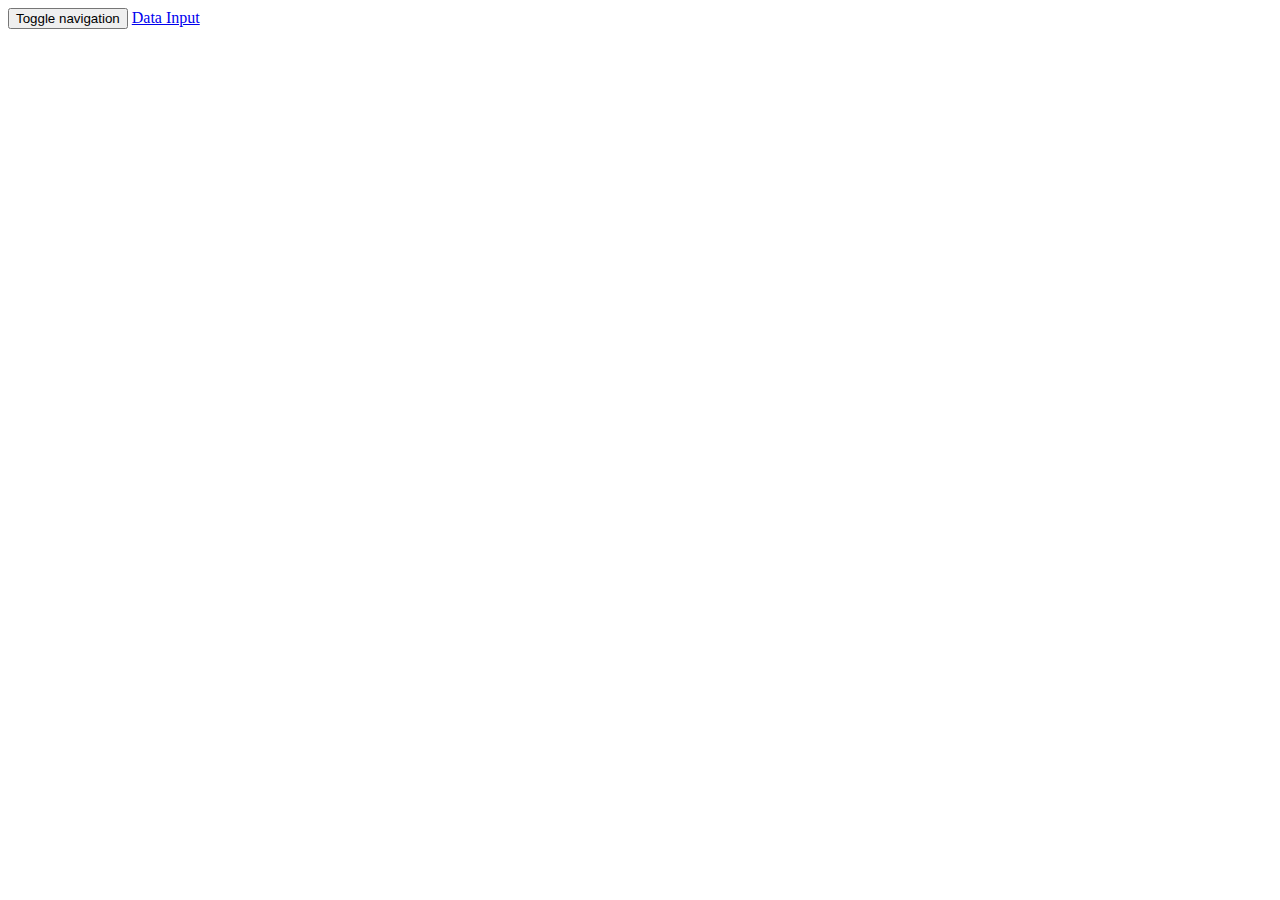
==== src/main/resources/templates/control.html @ 96987534 "Refinements to the backend" ====
<!DOCTYPE HTML>
<html xmlns:th="http://www.thymeleaf.org">
<head>
    <title>Charting</title>
    <meta http-equiv="Content-Type" content="text/html; charset=UTF-8" />
    <link rel="stylesheet" href="/css/bootstrap.min.css" />
    <link rel="stylesheet" href="/css/main.css" />

    <script src="/js/jquery.min.js"></script>
    <script src="/js/bootstrap.min.js"></script>
    <script src="/js/Chart.min.js"></script>
    <script src="/js/control.js"></script>
</head>
<body>
<nav class="navbar navbar-default navbar-fixed-top">
    <div class="container-fluid">
        <!-- Brand and toggle get grouped for better mobile display -->
        <div class="navbar-header">
            <button type="button" class="navbar-toggle collapsed" data-toggle="collapse" data-target="#bs-example-navbar-collapse-1" aria-expanded="false">
                <span class="sr-only">Toggle navigation</span>
                <span class="icon-bar"></span>
                <span class="icon-bar"></span>
                <span class="icon-bar"></span>
            </button>
            <a class="navbar-brand" href="#">Data Input</a>
        </div>

        <!-- Collect the nav links, forms, and other content for toggling -->
        <div class="collapse navbar-collapse" id="bs-example-navbar-collapse-1"></div><!-- /.navbar-collapse -->
    </div><!-- /.container-fluid -->
</nav>

<div class="c">

</div>

</body>
</html>
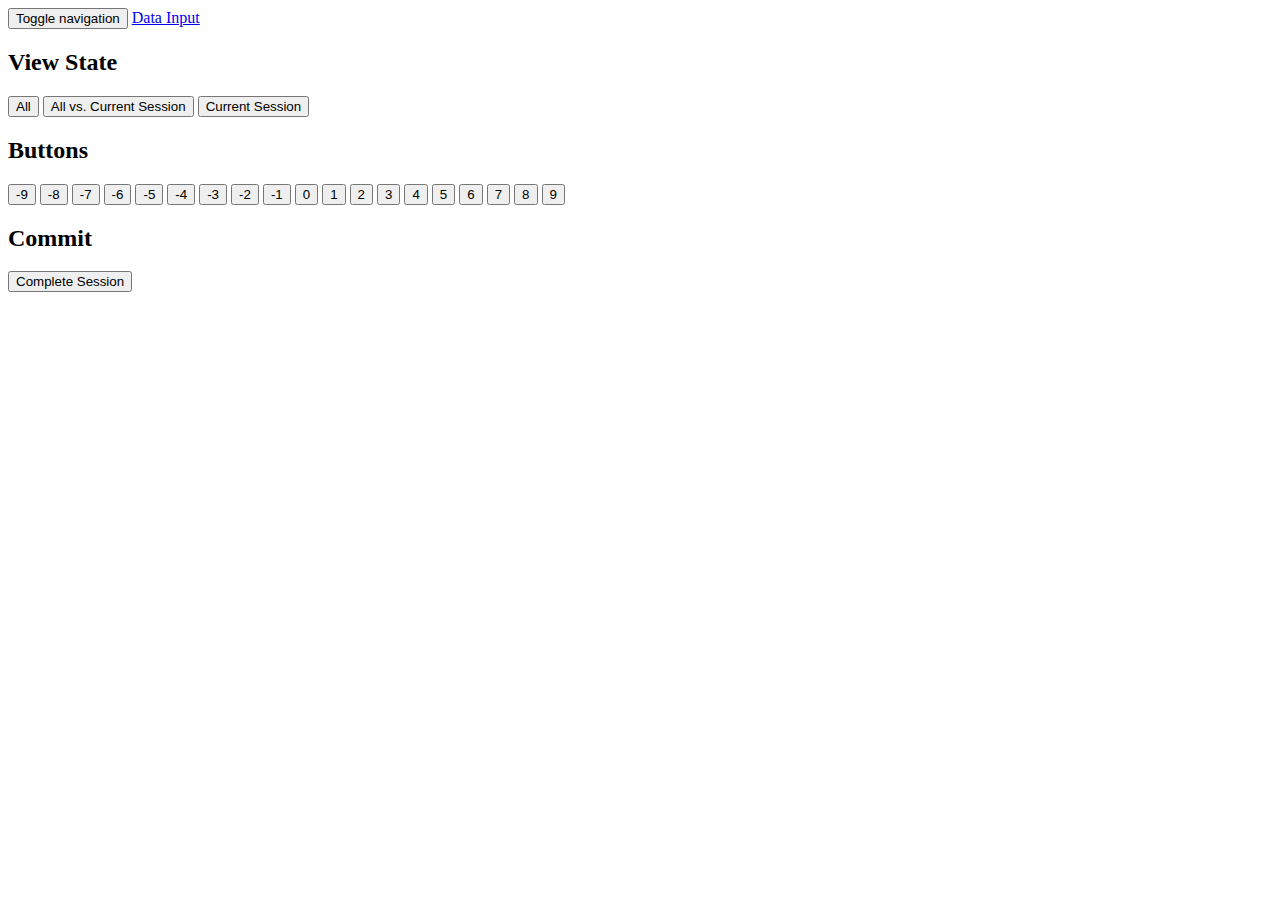
==== commit b1b1ea18: "UI stuff" ====
--- a/src/main/resources/templates/control.html
+++ b/src/main/resources/templates/control.html
@@ -31,7 +31,38 @@
 </nav>
 
 <div class="c">
+    <h2>View State</h2>
+    <div class="btn-group" role="group" aria-label="...">
+        <button type="button" class="btn btn-default">All</button>
+        <button type="button" class="btn btn-default">All vs. Current Session</button>
+        <button type="button" class="btn btn-default">Current Session</button>
+    </div>
 
+        <h2>Buttons</h2>
+    <div class="btn-group" role="group" aria-label="...">
+        <button type="button" class="btn btn-default btn-lg">-9</button>
+        <button type="button" class="btn btn-default btn-lg">-8</button>
+        <button type="button" class="btn btn-default btn-lg">-7</button>
+        <button type="button" class="btn btn-default btn-lg">-6</button>
+        <button type="button" class="btn btn-default btn-lg">-5</button>
+        <button type="button" class="btn btn-default btn-lg">-4</button>
+        <button type="button" class="btn btn-default btn-lg">-3</button>
+        <button type="button" class="btn btn-default btn-lg">-2</button>
+        <button type="button" class="btn btn-default btn-lg">-1</button>
+        <button type="button" class="btn btn-default btn-lg">0</button>
+        <button type="button" class="btn btn-default btn-lg">1</button>
+        <button type="button" class="btn btn-default btn-lg">2</button>
+        <button type="button" class="btn btn-default btn-lg">3</button>
+        <button type="button" class="btn btn-default btn-lg">4</button>
+        <button type="button" class="btn btn-default btn-lg">5</button>
+        <button type="button" class="btn btn-default btn-lg">6</button>
+        <button type="button" class="btn btn-default btn-lg">7</button>
+        <button type="button" class="btn btn-default btn-lg">8</button>
+        <button type="button" class="btn btn-default btn-lg">9</button>
+    </div>
+
+    <h2>Commit</h2>
+    <button type="button" class="btn btn-success">Complete Session</button>
 </div>
 
 </body>
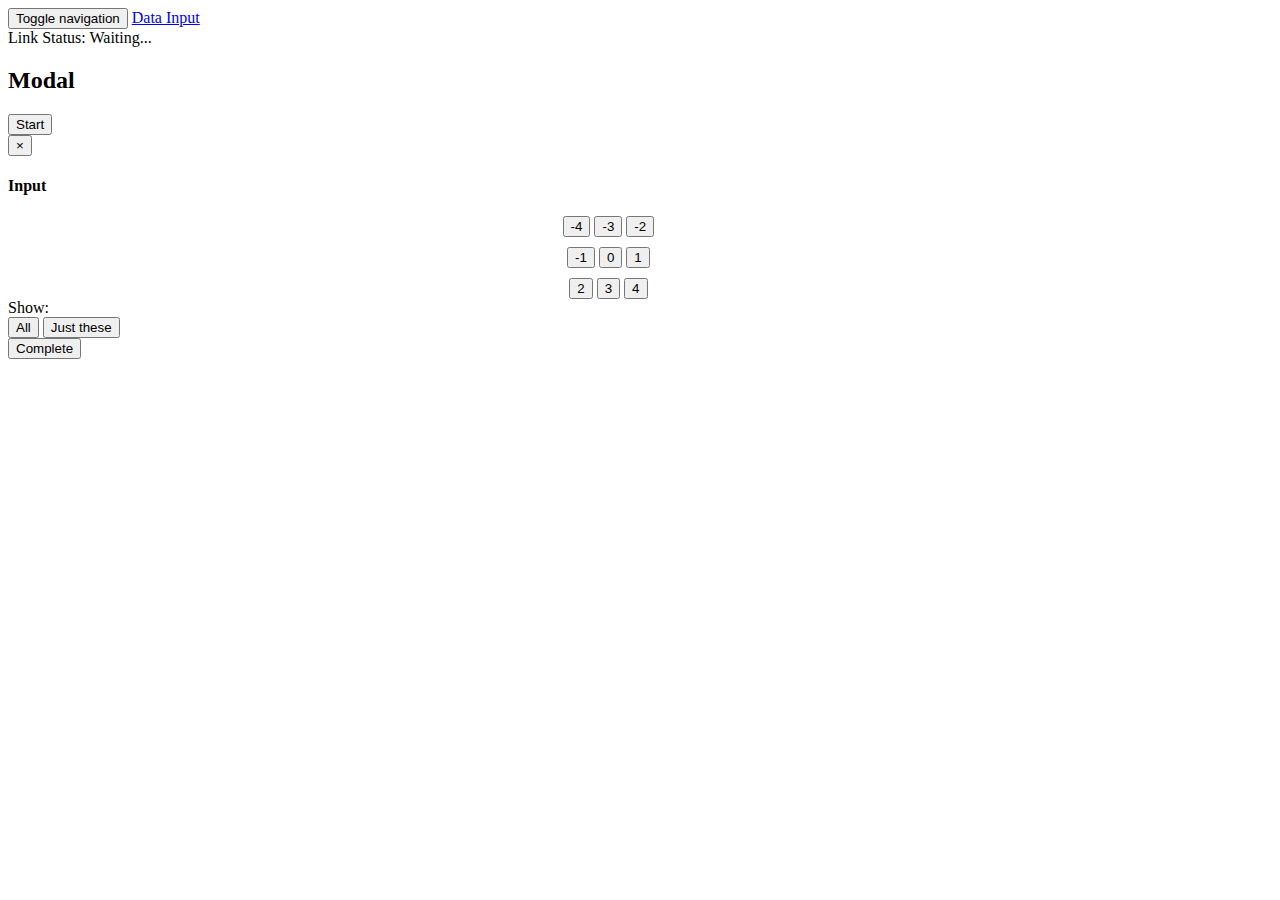
==== commit 8f6c3e7e: "More changes to make it a little nicer to use." ====
--- a/src/main/resources/templates/control.html
+++ b/src/main/resources/templates/control.html
@@ -3,6 +3,10 @@
 <head>
     <title>Charting</title>
     <meta http-equiv="Content-Type" content="text/html; charset=UTF-8" />
+    <meta name="viewport" content="width=device-width, user-scalable=no" />
+    <meta name="apple-mobile-web-app-capable" content="yes" />
+    <meta name="apple-mobile-web-app-status-bar-style" content="black" />
+
     <link rel="stylesheet" href="/css/bootstrap.min.css" />
     <link rel="stylesheet" href="/css/main.css" />
 
@@ -25,45 +29,68 @@
             <a class="navbar-brand" href="#">Data Input</a>
         </div>
 
+        <div class="pull-right">
+            <span id="status">Link Status: Waiting...</span>
+        </div>
+
         <!-- Collect the nav links, forms, and other content for toggling -->
         <div class="collapse navbar-collapse" id="bs-example-navbar-collapse-1"></div><!-- /.navbar-collapse -->
     </div><!-- /.container-fluid -->
 </nav>
 
 <div class="c">
-    <h2>View State</h2>
-    <div class="btn-group" role="group" aria-label="...">
-        <button type="button" class="btn btn-default">All</button>
-        <button type="button" class="btn btn-default">All vs. Current Session</button>
-        <button type="button" class="btn btn-default">Current Session</button>
-    </div>
+    <h2>Modal</h2>
+    <button type="button" id="startModal" class="btn btn-primary">Start</button>
+</div>
 
-        <h2>Buttons</h2>
-    <div class="btn-group" role="group" aria-label="...">
-        <button type="button" class="btn btn-default btn-lg">-9</button>
-        <button type="button" class="btn btn-default btn-lg">-8</button>
-        <button type="button" class="btn btn-default btn-lg">-7</button>
-        <button type="button" class="btn btn-default btn-lg">-6</button>
-        <button type="button" class="btn btn-default btn-lg">-5</button>
-        <button type="button" class="btn btn-default btn-lg">-4</button>
-        <button type="button" class="btn btn-default btn-lg">-3</button>
-        <button type="button" class="btn btn-default btn-lg">-2</button>
-        <button type="button" class="btn btn-default btn-lg">-1</button>
-        <button type="button" class="btn btn-default btn-lg">0</button>
-        <button type="button" class="btn btn-default btn-lg">1</button>
-        <button type="button" class="btn btn-default btn-lg">2</button>
-        <button type="button" class="btn btn-default btn-lg">3</button>
-        <button type="button" class="btn btn-default btn-lg">4</button>
-        <button type="button" class="btn btn-default btn-lg">5</button>
-        <button type="button" class="btn btn-default btn-lg">6</button>
-        <button type="button" class="btn btn-default btn-lg">7</button>
-        <button type="button" class="btn btn-default btn-lg">8</button>
-        <button type="button" class="btn btn-default btn-lg">9</button>
-    </div>
-
-    <h2>Commit</h2>
-    <button type="button" class="btn btn-success">Complete Session</button>
-</div>
+<!-- Modal -->
+<div id="modal" class="modal fade" tabindex="-1" role="dialog">
+    <div class="modal-dialog" style="width: 95%;">
+        <div class="modal-content">
+            <div class="modal-header">
+                <button type="button" class="close" data-dismiss="modal" aria-label="Close"><span aria-hidden="true">&times;</span></button>
+                <h4 class="modal-title">Input</h4>
+            </div>
+            <div class="modal-body">
+                <div class="row throwbtn" style="padding-bottom: 10px;">
+                    <div class="col-xs-12" style="text-align: center;">
+                        <div style="margin: 0 auto;">
+                            <button type="button" class="btn btn-default btn-lg btn-slg">-4</button>
+                            <button type="button" class="btn btn-default btn-lg btn-slg">-3</button>
+                            <button type="button" class="btn btn-default btn-lg btn-slg">-2</button>
+                        </div>
+                    </div>
+                </div>
+                <div class="row throwbtn" style="padding-bottom: 10px;">
+                    <div class="col-xs-12" style="text-align: center;">
+                        <div style="margin: 0 auto;">
+                            <button type="button" class="btn btn-default btn-lg btn-slg">-1</button>
+                            <button type="button" class="btn btn-default btn-lg btn-slg">0</button>
+                            <button type="button" class="btn btn-default btn-lg btn-slg">1</button>
+                        </div>
+                    </div>
+                </div>
+                <div class="row throwbtn">
+                    <div class="col-xs-12" style="text-align: center;">
+                        <div style="margin: 0 auto;">
+                            <button type="button" class="btn btn-default btn-lg btn-slg">2</button>
+                            <button type="button" class="btn btn-default btn-lg btn-slg">3</button>
+                            <button type="button" class="btn btn-default btn-lg btn-slg">4</button>
+                        </div>
+                    </div>
+                </div>
+            </div>
+            <div class="modal-footer">
+                Show:
+                <div class="btn-group viewtype" role="group" aria-label="...">
+                    <button type="button" data-ret="allcurrent" class="btn btn-default">All</button>
+                    <button type="button" data-ret="current" class="btn btn-default">Just these</button>
+                </div>
+                <button type="button" class="btn btn-success" id="commit">Complete</button>
+            </div>
+        </div><!-- /.modal-content -->
+    </div><!-- /.modal-dialog -->
+</div><!-- /.modal -->
 
 </body>
 </html>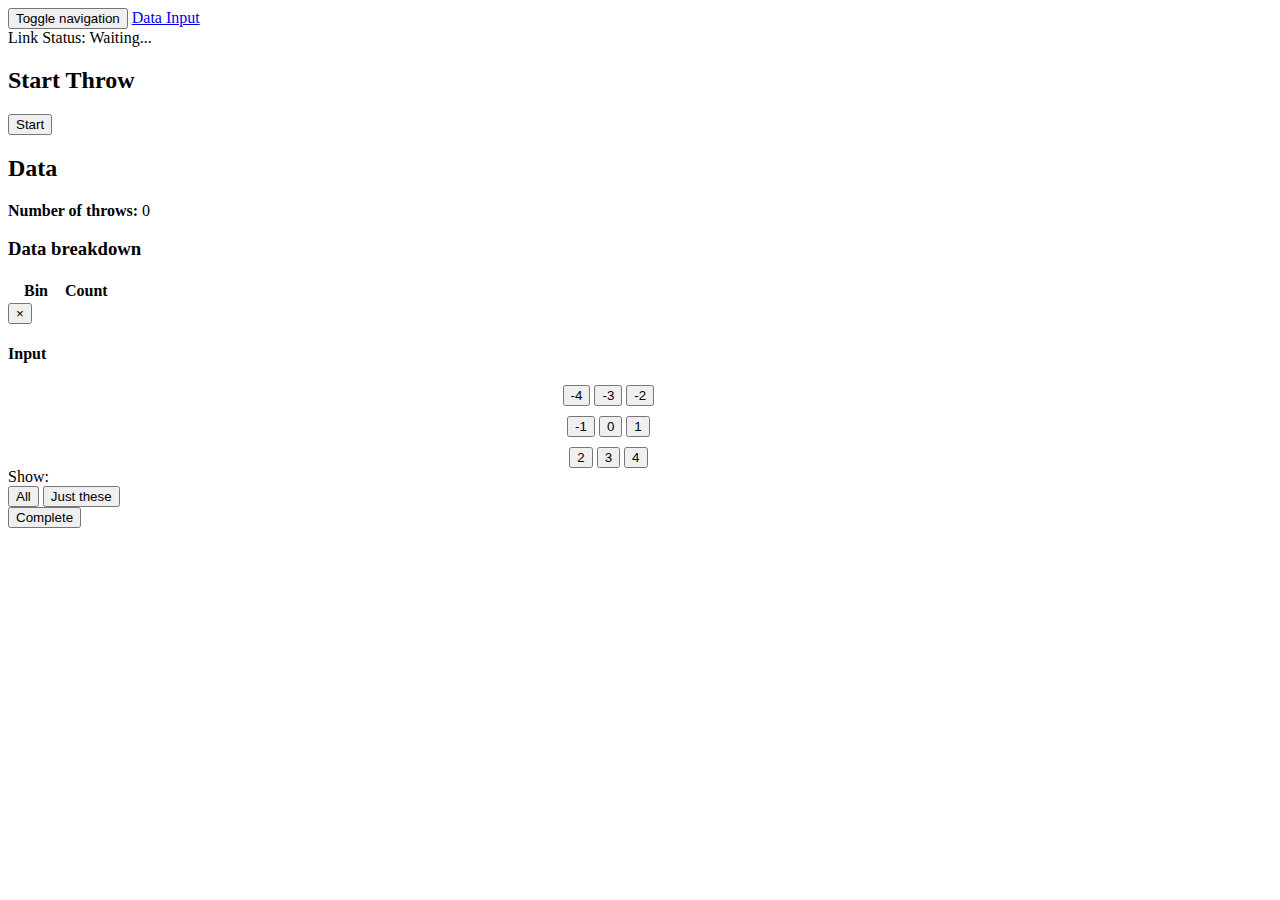
==== commit 140b0c70: "More changes to add info to the input screen." ====
--- a/src/main/resources/templates/control.html
+++ b/src/main/resources/templates/control.html
@@ -8,6 +8,7 @@
     <meta name="apple-mobile-web-app-status-bar-style" content="black" />
 
     <link rel="stylesheet" href="/css/bootstrap.min.css" />
+    <link rel="stylesheet" href="/css/bootstrap-theme.min.css" />
     <link rel="stylesheet" href="/css/main.css" />
 
     <script src="/js/jquery.min.js"></script>
@@ -39,9 +40,31 @@
 </nav>
 
 <div class="c">
-    <h2>Modal</h2>
+    <h2>Start Throw</h2>
     <button type="button" id="startModal" class="btn btn-primary">Start</button>
+
+    <h2>Data</h2>
+    <p>
+        <strong>Number of throws: </strong> <span id="count">0</span>
+    </p>
+    <h3>Data breakdown</h3>
+    <table class="table table-striped">
+        <thead>
+            <tr>
+                <th style="width: 50px;">
+                    Bin
+                </th>
+                <th>
+                    Count
+                </th>
+            </tr>
+        </thead>
+        <tbody id="counters">
+
+        </tbody>
+    </table>
 </div>
+
 
 <!-- Modal -->
 <div id="modal" class="modal fade" tabindex="-1" role="dialog">
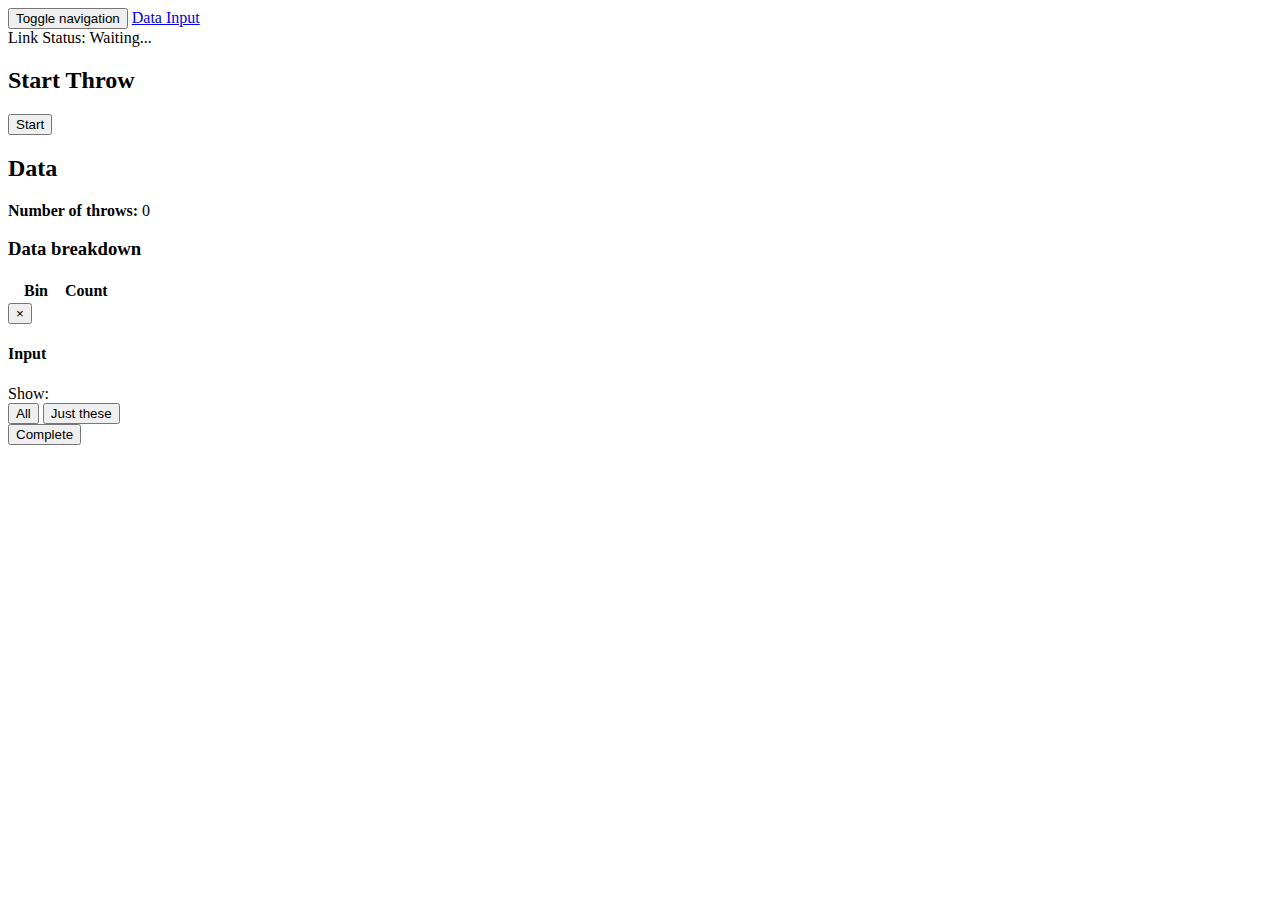
==== commit 0a9c34af: "I hate forgetting to commit things..." ====
--- a/src/main/resources/templates/control.html
+++ b/src/main/resources/templates/control.html
@@ -74,34 +74,8 @@
                 <button type="button" class="close" data-dismiss="modal" aria-label="Close"><span aria-hidden="true">&times;</span></button>
                 <h4 class="modal-title">Input</h4>
             </div>
-            <div class="modal-body">
-                <div class="row throwbtn" style="padding-bottom: 10px;">
-                    <div class="col-xs-12" style="text-align: center;">
-                        <div style="margin: 0 auto;">
-                            <button type="button" class="btn btn-default btn-lg btn-slg">-4</button>
-                            <button type="button" class="btn btn-default btn-lg btn-slg">-3</button>
-                            <button type="button" class="btn btn-default btn-lg btn-slg">-2</button>
-                        </div>
-                    </div>
-                </div>
-                <div class="row throwbtn" style="padding-bottom: 10px;">
-                    <div class="col-xs-12" style="text-align: center;">
-                        <div style="margin: 0 auto;">
-                            <button type="button" class="btn btn-default btn-lg btn-slg">-1</button>
-                            <button type="button" class="btn btn-default btn-lg btn-slg">0</button>
-                            <button type="button" class="btn btn-default btn-lg btn-slg">1</button>
-                        </div>
-                    </div>
-                </div>
-                <div class="row throwbtn">
-                    <div class="col-xs-12" style="text-align: center;">
-                        <div style="margin: 0 auto;">
-                            <button type="button" class="btn btn-default btn-lg btn-slg">2</button>
-                            <button type="button" class="btn btn-default btn-lg btn-slg">3</button>
-                            <button type="button" class="btn btn-default btn-lg btn-slg">4</button>
-                        </div>
-                    </div>
-                </div>
+            <div class="modal-body throwbtn">
+
             </div>
             <div class="modal-footer">
                 Show:
